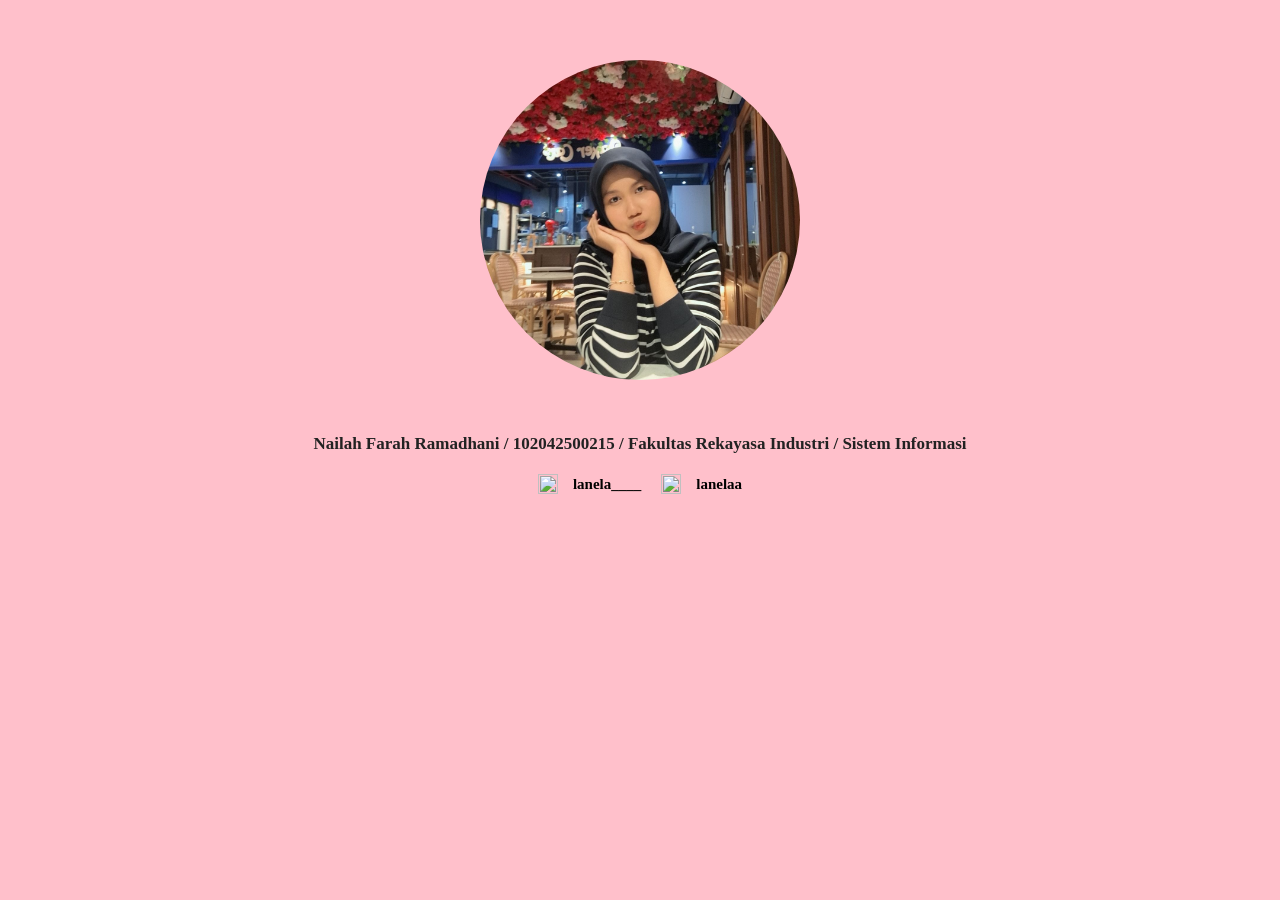
==== index.html @ 45a48423 "Add files via upload" ====
<!DOCTYPE html>
<html lang="en">
<head>
    <meta charset="UTF-8">
    <meta name="viewport" content="width=device-width, initial-scale=1.0">
    <title>Document</title>
    <link rel="stylesheet" href="style.css">
</head>
<body>
    <div class="center">
        <div class="">
            <img class="profile-img" src="profil.jpeg" alt="Foto Profil Nailah">
        </div>
        <h1 class="">
            Nailah Farah Ramadhani / 102042500215 / Fakultas Rekayasa Industri / Sistem Informasi
        </h1>
        <ul>
            <li class="list">
                <img src="https://png.pngtree.com/png-clipart/20221019/original/pngtree-instagram-icon-png-image_8704817.png" alt="">
                <a href="https://www.instagram.com/lanela____?stkn=eTBoOTg0ZG93MnIz" target="_blank">lanela____</a>
            </li>
            <li class="list">
                <img src="https://cdn-icons-png.flaticon.com/512/25/25231.png" alt="">
                <a href="https://www.github.com" target="_blank">lanelaa</a>
            </li>
        </ul>
    </div>
</body>
</html>
---- style.css ----
* {
    margin: 0;
    padding: 0;
    box-sizing: border-box;
}

body {
    background-color: #ffc0cb; 
    font-family: 'Times New Roman', Times, serif;
    display: flex;
    justify-content: center;
    align-items: flex-start;  
    min-height: 100vh;
    padding-top: 60px;        
}

.center {
    text-align: center;
    width: 100%;
    max-width: 1000px;
    display: flex;
    flex-direction: column;
    align-items: center;
}


.profile-img {
    width: 320px;            
    height: 320px;           
    border-radius: 50%;
    object-fit: cover;
    margin-bottom: 50px;    
}

h1 {
    font-size: 17px;
    font-weight: bold;
    color: #222222;
    text-align: center;
    width: 100%;
    margin-bottom: 20px;     
}

ul {
    list-style: none;
    padding: 0;
    margin: 0;
    display: flex;
    justify-content: center;
    align-items: center;
    gap: 20px;
    width: 100%;
}

.list {
    display: flex;
    align-items: center;
    gap: 15px;
}

.list img {
    width: 20px;
    height: 20px;
}

.list a {
    text-decoration: none;
    color: #000000;
    font-weight: bold;
    font-size: 15px;
}
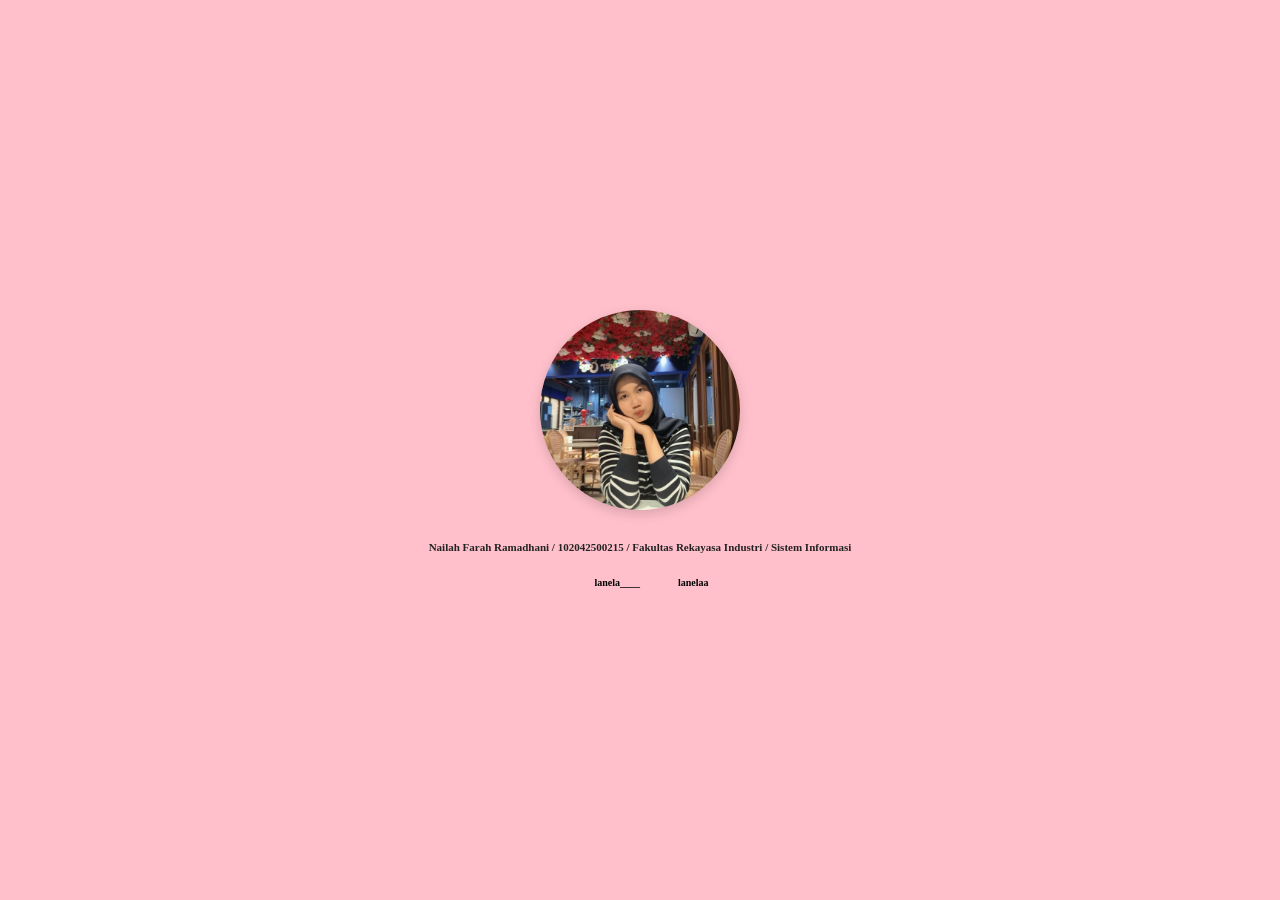
==== commit e3494e6a: "Add files via upload" ====
--- a/index.html
+++ b/index.html
@@ -21,7 +21,7 @@
             </li>
             <li class="list">
                 <img src="https://cdn-icons-png.flaticon.com/512/25/25231.png" alt="">
-                <a href="https://www.github.com" target="_blank">lanelaa</a>
+                <a href="https://github.com/lanelaa" target="_blank">lanelaa</a>
             </li>
         </ul>
     </div>
--- a/style.css
+++ b/style.css
@@ -9,36 +9,38 @@
     font-family: 'Times New Roman', Times, serif;
     display: flex;
     justify-content: center;
-    align-items: flex-start;  
+    align-items: center; 
     min-height: 100vh;
-    padding-top: 60px;        
+    padding: 20px;
 }
 
 .center {
     text-align: center;
     width: 100%;
-    max-width: 1000px;
+    max-width: 450px; 
     display: flex;
     flex-direction: column;
     align-items: center;
 }
 
-
 .profile-img {
-    width: 320px;            
-    height: 320px;           
+    width: 200px; 
+    height: 200px;
     border-radius: 50%;
     object-fit: cover;
-    margin-bottom: 50px;    
+    margin-bottom: 25px;
+    box-shadow: 0 4px 12px rgba(0, 0, 0, 0.15); 
 }
 
 h1 {
-    font-size: 17px;
+    font-size: 11px;
     font-weight: bold;
     color: #222222;
     text-align: center;
     width: 100%;
-    margin-bottom: 20px;     
+    margin-bottom: 20px;
+    line-height: 1.5; 
+    padding: 0 10px;
 }
 
 ul {
@@ -48,24 +50,25 @@
     display: flex;
     justify-content: center;
     align-items: center;
-    gap: 20px;
+    flex-wrap: wrap; 
+    gap: 15px;
     width: 100%;
 }
 
 .list {
     display: flex;
     align-items: center;
-    gap: 15px;
+    gap: 8px;
 }
 
 .list img {
-    width: 20px;
-    height: 20px;
+    width: 15px;
+    height: 15px;
 }
 
 .list a {
     text-decoration: none;
     color: #000000;
     font-weight: bold;
-    font-size: 15px;
+    font-size: 10px;
 }
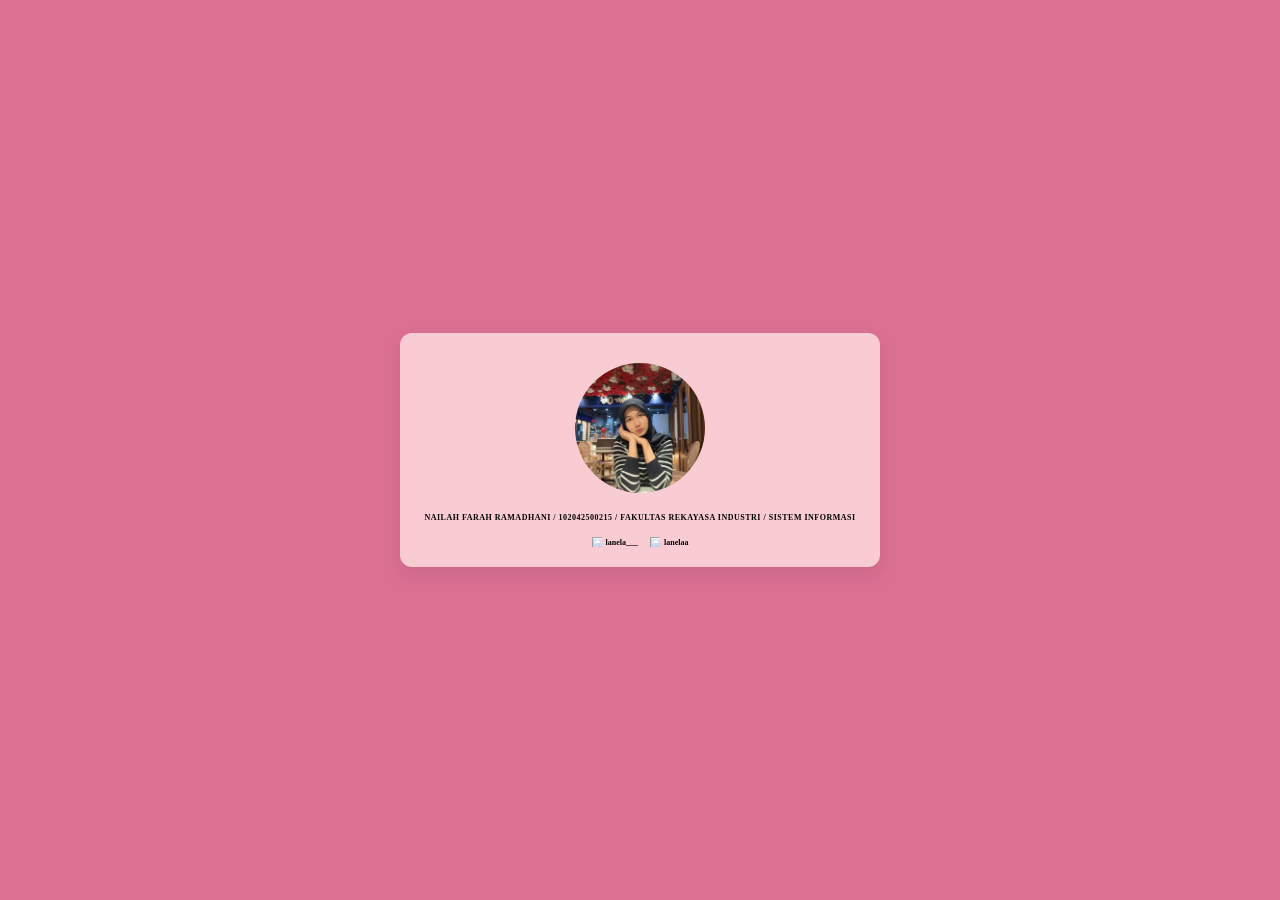
==== commit 9fa0ecad: "Add files via upload" ====
--- a/index.html
+++ b/index.html
@@ -1,29 +1,39 @@
 <!DOCTYPE html>
-<html lang="en">
+<html lang="id">
 <head>
-    <meta charset="UTF-8">
-    <meta name="viewport" content="width=device-width, initial-scale=1.0">
-    <title>Document</title>
-    <link rel="stylesheet" href="style.css">
+  <meta charset="UTF-8">
+  <!-- BARIS INI WAJIB SUPAYA DI HP TIDAK MIRING / BERANTAKAN -->
+  <meta name="viewport" content="width=device-width, initial-scale=1.0">
+  <title>Profil</title>
+  <link rel="stylesheet" href="style.css">
 </head>
 <body>
-    <div class="center">
-        <div class="">
-            <img class="profile-img" src="profil.jpeg" alt="Foto Profil Nailah">
-        </div>
-        <h1 class="">
-            Nailah Farah Ramadhani / 102042500215 / Fakultas Rekayasa Industri / Sistem Informasi
-        </h1>
-        <ul>
-            <li class="list">
-                <img src="https://png.pngtree.com/png-clipart/20221019/original/pngtree-instagram-icon-png-image_8704817.png" alt="">
-                <a href="https://www.instagram.com/lanela____?stkn=eTBoOTg0ZG93MnIz" target="_blank">lanela____</a>
-            </li>
-            <li class="list">
-                <img src="https://cdn-icons-png.flaticon.com/512/25/25231.png" alt="">
-                <a href="https://github.com/lanelaa" target="_blank">lanelaa</a>
-            </li>
-        </ul>
+
+  <!-- KARTU CONTAINER UTAMA -->
+  <div class="card">
+    
+    <!-- Foto Profil -->
+    <img class="profile-img" src="profil.jpeg" alt="Foto Profil Nailah">
+
+    <!-- Teks Informasi Menyamping -->
+    <p class="info-text">
+      NAILAH FARAH RAMADHANI / 102042500215 / FAKULTAS REKAYASA INDUSTRI / SISTEM INFORMASI
+    </p>
+
+    <!-- Baris Media Sosial -->
+    <div class="social-container">
+      <a href="https://www.instagram.com/lanela____?stkn=eTBoOTg0ZG93MnIz" class="social-item">
+        <img src="https://png.pngtree.com/png-clipart/20221019/original/pngtree-instagram-icon-png-image_8704817.png" alt="IG">
+        <span>lanela___</span>
+      </a>
+      
+      <a href="https://github.com/lanelaa" class="social-item">
+        <img src="https://cdn-icons-png.flaticon.com/512/25/25231.png" alt="GitHub">
+        <span>lanelaa</span>
+      </a>
     </div>
+
+  </div>
+
 </body>
 </html>
--- a/style.css
+++ b/style.css
@@ -1,74 +1,88 @@
+/* Reset CSS dasar */
 * {
-    margin: 0;
-    padding: 0;
-    box-sizing: border-box;
+  box-sizing: border-box;
+  margin: 0;
+  padding: 0;
 }
 
 body {
-    background-color: #ffc0cb; 
-    font-family: 'Times New Roman', Times, serif;
-    display: flex;
-    justify-content: center;
-    align-items: center; 
-    min-height: 100vh;
-    padding: 20px;
+  background-color: palevioletred; /* Warna background luar (krem muda) */
+  font-family: 'Times New Roman', Times, serif; /* Menggunakan font serif sesuai contoh */
+  display: flex;
+  justify-content: center;
+  align-items: center;
+  min-height: 100vh;
+  padding: 15px;
 }
 
-.center {
-    text-align: center;
-    width: 100%;
-    max-width: 450px; 
-    display: flex;
-    flex-direction: column;
-    align-items: center;
+/* KARTU PROFIL (Kotak di tengah) */
+.card {
+  background-color: rgb(249, 204, 212); /* Warna latar kartu */
+  border-radius: 12px;       /* Sudut melengkung */
+  padding: 30px 15px 20px 15px;
+  width: 100%;
+  max-width: 480px;          /* Batas lebar kartu */
+  display: flex;
+  flex-direction: column;
+  align-items: center;
+  text-align: center;
+  box-shadow: 0 8px 20px rgba(0, 0, 0, 0.08); /* Efek bayangan halus */
 }
 
+/* FOTO PROFIL BULAT */
 .profile-img {
-    width: 200px; 
-    height: 200px;
-    border-radius: 50%;
-    object-fit: cover;
-    margin-bottom: 25px;
-    box-shadow: 0 4px 12px rgba(0, 0, 0, 0.15); 
+  width: 130px;
+  height: 130px;
+  border-radius: 50%;
+  object-fit: cover;
+  margin-bottom: 20px;
 }
 
-h1 {
-    font-size: 11px;
-    font-weight: bold;
-    color: #222222;
-    text-align: center;
-    width: 100%;
-    margin-bottom: 20px;
-    line-height: 1.5; 
-    padding: 0 10px;
+/* TEKS INFORMAST / NAMA (Menyamping & Kecil Presisi) */
+.info-text {
+  font-size: 8px;
+  white-space: nowrap;  /* Ukuran kecil agar muat 1-2 baris menyamping */
+  font-weight: bold;
+  letter-spacing: 0.5px;
+  color: #000;
+  margin-bottom: 15px; /* Menjaga teks tetap menyamping jika memungkinkan */
+  overflow: hidden;
+  text-overflow: ellipsis;
+  width: 100%;
 }
 
-ul {
-    list-style: none;
-    padding: 0;
-    margin: 0;
-    display: flex;
-    justify-content: center;
-    align-items: center;
-    flex-wrap: wrap; 
-    gap: 15px;
-    width: 100%;
+/* SOSIAL MEDIA (Satu Garis Ke Samping) */
+.social-container {
+  display: flex;
+  flex-direction: row;  /* Menyamping */
+  justify-content: center;
+  align-items: center;
+  gap: 12px;           /* Jarak antar item sosmed */
+  width: 100%;
+  flex-wrap: nowrap;    /* Mencegah sosmed turun ke bawah */
 }
 
-.list {
-    display: flex;
-    align-items: center;
-    gap: 8px;
+.social-item {
+  display: flex;
+  align-items: center;
+  gap: 4px;
+  text-decoration: none;
+  color: #000;
+  font-size: 8px;
+  font-weight: bold;
 }
 
-.list img {
-    width: 15px;
-    height: 15px;
+.social-item img {
+  width: 10px;
+  height: 10px;
 }
 
-.list a {
-    text-decoration: none;
-    color: #000000;
-    font-weight: bold;
-    font-size: 10px;
+/* PENYESUAIAN TAMBAHAN UNTUK HP KECIL */
+@media (max-width: 380px) {
+  .info-text {
+    font-size: 0.55rem; /* Mengecilkan teks jika layar HP sangat sempit */
+  }
+  .social-item {
+    font-size: 0.55rem;
+  }
 }
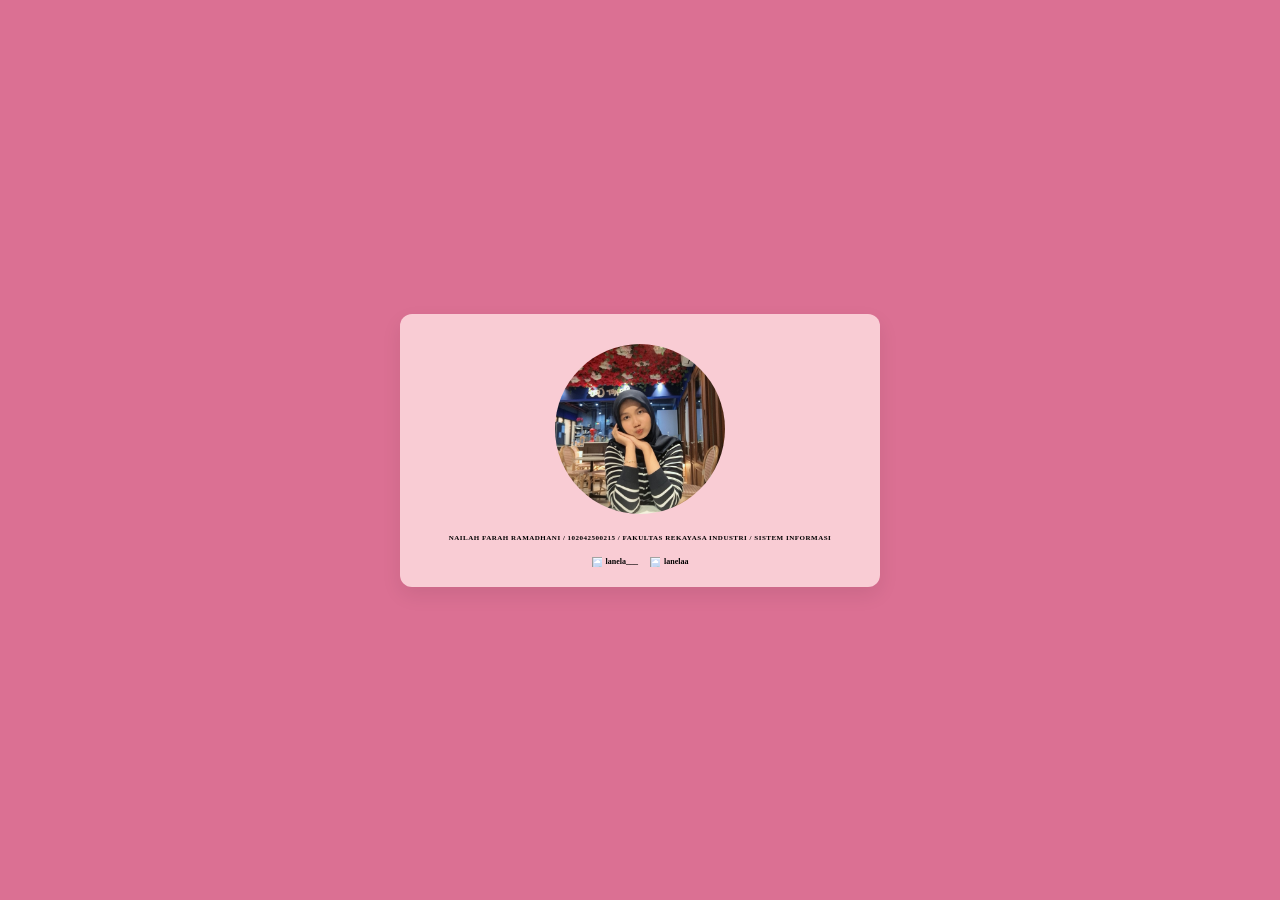
==== commit ff74c97b: "Add files via upload" ====
--- a/index.html
+++ b/index.html
@@ -2,25 +2,17 @@
 <html lang="id">
 <head>
   <meta charset="UTF-8">
-  <!-- BARIS INI WAJIB SUPAYA DI HP TIDAK MIRING / BERANTAKAN -->
   <meta name="viewport" content="width=device-width, initial-scale=1.0">
   <title>Profil</title>
   <link rel="stylesheet" href="style.css">
 </head>
 <body>
 
-  <!-- KARTU CONTAINER UTAMA -->
   <div class="card">
-    
-    <!-- Foto Profil -->
     <img class="profile-img" src="profil.jpeg" alt="Foto Profil Nailah">
-
-    <!-- Teks Informasi Menyamping -->
     <p class="info-text">
       NAILAH FARAH RAMADHANI / 102042500215 / FAKULTAS REKAYASA INDUSTRI / SISTEM INFORMASI
     </p>
-
-    <!-- Baris Media Sosial -->
     <div class="social-container">
       <a href="https://www.instagram.com/lanela____?stkn=eTBoOTg0ZG93MnIz" class="social-item">
         <img src="https://png.pngtree.com/png-clipart/20221019/original/pngtree-instagram-icon-png-image_8704817.png" alt="IG">
--- a/style.css
+++ b/style.css
@@ -1,4 +1,3 @@
-/* Reset CSS dasar */
 * {
   box-sizing: border-box;
   margin: 0;
@@ -6,8 +5,8 @@
 }
 
 body {
-  background-color: palevioletred; /* Warna background luar (krem muda) */
-  font-family: 'Times New Roman', Times, serif; /* Menggunakan font serif sesuai contoh */
+  background-color: palevioletred; 
+  font-family: 'Times New Roman', Times, serif; 
   display: flex;
   justify-content: center;
   align-items: center;
@@ -15,51 +14,47 @@
   padding: 15px;
 }
 
-/* KARTU PROFIL (Kotak di tengah) */
 .card {
-  background-color: rgb(249, 204, 212); /* Warna latar kartu */
-  border-radius: 12px;       /* Sudut melengkung */
+  background-color: rgb(249, 204, 212); 
+  border-radius: 12px;       
   padding: 30px 15px 20px 15px;
   width: 100%;
-  max-width: 480px;          /* Batas lebar kartu */
+  max-width: 480px;         
   display: flex;
   flex-direction: column;
   align-items: center;
   text-align: center;
-  box-shadow: 0 8px 20px rgba(0, 0, 0, 0.08); /* Efek bayangan halus */
+  box-shadow: 0 8px 20px rgba(0, 0, 0, 0.08); 
 }
 
-/* FOTO PROFIL BULAT */
 .profile-img {
-  width: 130px;
-  height: 130px;
+  width: 170px;
+  height: 170px;
   border-radius: 50%;
   object-fit: cover;
   margin-bottom: 20px;
 }
 
-/* TEKS INFORMAST / NAMA (Menyamping & Kecil Presisi) */
 .info-text {
-  font-size: 8px;
-  white-space: nowrap;  /* Ukuran kecil agar muat 1-2 baris menyamping */
+  font-size: 7px;
+  white-space: nowrap;  
   font-weight: bold;
   letter-spacing: 0.5px;
   color: #000;
-  margin-bottom: 15px; /* Menjaga teks tetap menyamping jika memungkinkan */
+  margin-bottom: 15px; 
   overflow: hidden;
   text-overflow: ellipsis;
   width: 100%;
 }
 
-/* SOSIAL MEDIA (Satu Garis Ke Samping) */
 .social-container {
   display: flex;
-  flex-direction: row;  /* Menyamping */
+  flex-direction: row;  
   justify-content: center;
   align-items: center;
-  gap: 12px;           /* Jarak antar item sosmed */
+  gap: 12px;           
   width: 100%;
-  flex-wrap: nowrap;    /* Mencegah sosmed turun ke bawah */
+  flex-wrap: nowrap;    
 }
 
 .social-item {
@@ -75,14 +70,4 @@
 .social-item img {
   width: 10px;
   height: 10px;
-}
-
-/* PENYESUAIAN TAMBAHAN UNTUK HP KECIL */
-@media (max-width: 380px) {
-  .info-text {
-    font-size: 0.55rem; /* Mengecilkan teks jika layar HP sangat sempit */
-  }
-  .social-item {
-    font-size: 0.55rem;
-  }
 }
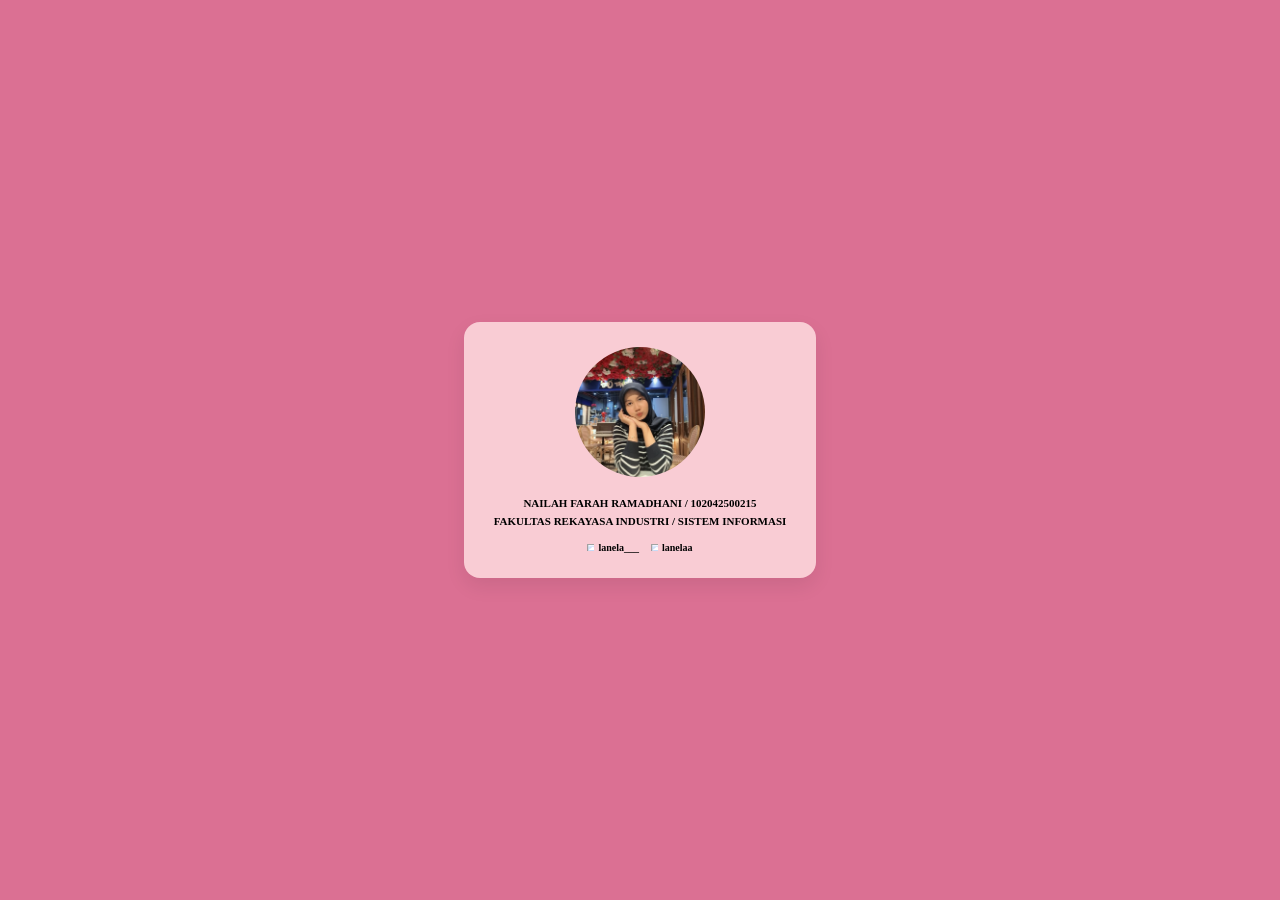
==== commit 31da8aa9: "Add files via upload" ====
--- a/index.html
+++ b/index.html
@@ -2,7 +2,7 @@
 <html lang="id">
 <head>
   <meta charset="UTF-8">
-  <meta name="viewport" content="width=device-width, initial-scale=1.0">
+  <meta name="viewport" content="width=device-width, initial-scale=1.0, maximum-scale=1.0, user-scalable=no">
   <title>Profil</title>
   <link rel="stylesheet" href="style.css">
 </head>
@@ -10,9 +10,8 @@
 
   <div class="card">
     <img class="profile-img" src="profil.jpeg" alt="Foto Profil Nailah">
-    <p class="info-text">
-      NAILAH FARAH RAMADHANI / 102042500215 / FAKULTAS REKAYASA INDUSTRI / SISTEM INFORMASI
-    </p>
+    <p class="text-top">NAILAH FARAH RAMADHANI / 102042500215</p>
+    <p class="text-bottom">FAKULTAS REKAYASA INDUSTRI / SISTEM INFORMASI</p>
     <div class="social-container">
       <a href="https://www.instagram.com/lanela____?stkn=eTBoOTg0ZG93MnIz" class="social-item">
         <img src="https://png.pngtree.com/png-clipart/20221019/original/pngtree-instagram-icon-png-image_8704817.png" alt="IG">
--- a/style.css
+++ b/style.css
@@ -5,6 +5,11 @@
 }
 
 body {
+  height: 100vh;
+  width: 100vw;
+  overflow: hidden !important; 
+  touch-action: none;          
+  overscroll-behavior: none;
   background-color: palevioletred; 
   font-family: 'Times New Roman', Times, serif; 
   display: flex;
@@ -16,11 +21,13 @@
 
 .card {
   background-color: rgb(249, 204, 212); 
-  border-radius: 12px;       
-  padding: 30px 15px 20px 15px;
-  width: 100%;
-  max-width: 480px;         
+  border-radius: 16px; 
+  width: fit-content;      
+  padding: 25px 30px;
+  margin: 0 auto;        
   display: flex;
+  max-width: 90vw;
+  max-height: 90vh;
   flex-direction: column;
   align-items: center;
   text-align: center;
@@ -28,23 +35,25 @@
 }
 
 .profile-img {
-  width: 170px;
-  height: 170px;
+  width: 130px;
+  height: 130px;
   border-radius: 50%;
   object-fit: cover;
   margin-bottom: 20px;
 }
 
-.info-text {
-  font-size: 7px;
-  white-space: nowrap;  
+.text-top {
+  font-size: 11px;
   font-weight: bold;
-  letter-spacing: 0.5px;
-  color: #000;
-  margin-bottom: 15px; 
-  overflow: hidden;
-  text-overflow: ellipsis;
-  width: 100%;
+  text-align: center;
+  margin-bottom: 6px; /* ATUR JARAK KE TEKS BAWAH DI SINI (bebas ubah angka px-nya) */
+}
+
+.text-bottom {
+  font-size: 11px;
+  font-weight: bold;
+  text-align: center;
+  margin-bottom: 15px; /* Jarak ke elemen di bawahnya (sosmed) */
 }
 
 .social-container {
@@ -63,11 +72,11 @@
   gap: 4px;
   text-decoration: none;
   color: #000;
-  font-size: 8px;
+  font-size: 10px;
   font-weight: bold;
 }
 
 .social-item img {
-  width: 10px;
-  height: 10px;
+  width: 7px;
+  height: 7px;
 }
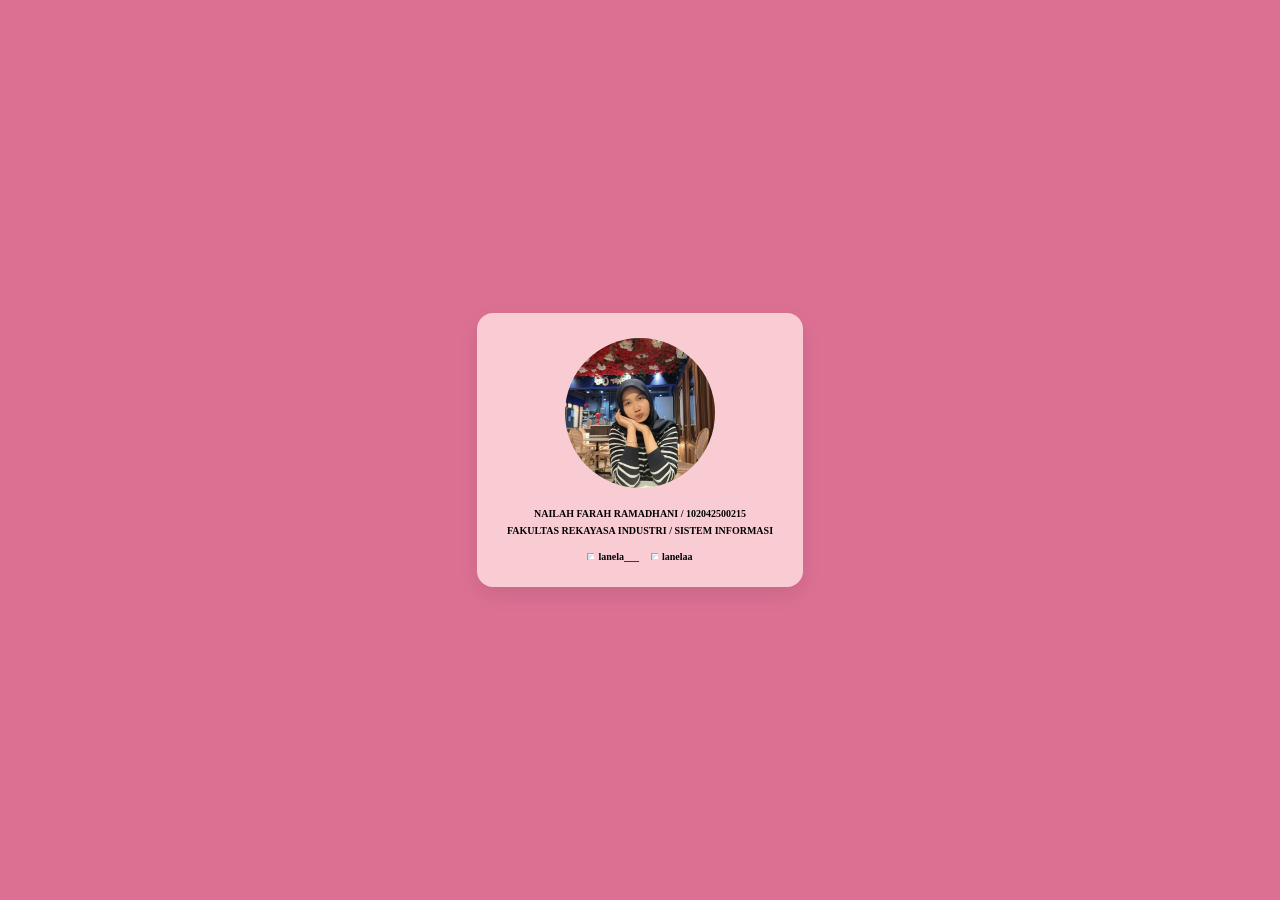
==== commit 08bd1cee: "Add files via upload" ====
--- a/index.html
+++ b/index.html
@@ -2,7 +2,7 @@
 <html lang="id">
 <head>
   <meta charset="UTF-8">
-  <meta name="viewport" content="width=device-width, initial-scale=1.0, maximum-scale=1.0, user-scalable=no">
+  <meta name="viewport" content="width=device-width, initial-scale=1.0">
   <title>Profil</title>
   <link rel="stylesheet" href="style.css">
 </head>
--- a/style.css
+++ b/style.css
@@ -4,12 +4,7 @@
   padding: 0;
 }
 
-body {
-  height: 100vh;
-  width: 100vw;
-  overflow: hidden !important; 
-  touch-action: none;          
-  overscroll-behavior: none;
+body {    
   background-color: palevioletred; 
   font-family: 'Times New Roman', Times, serif; 
   display: flex;
@@ -21,13 +16,11 @@
 
 .card {
   background-color: rgb(249, 204, 212); 
-  border-radius: 16px; 
-  width: fit-content;      
+  border-radius: 16px;     
   padding: 25px 30px;
   margin: 0 auto;        
   display: flex;
-  max-width: 90vw;
-  max-height: 90vh;
+  max-width: 100vw;
   flex-direction: column;
   align-items: center;
   text-align: center;
@@ -35,25 +28,25 @@
 }
 
 .profile-img {
-  width: 130px;
-  height: 130px;
+  width: 150px;
+  height: 150px;
   border-radius: 50%;
   object-fit: cover;
   margin-bottom: 20px;
 }
 
 .text-top {
-  font-size: 11px;
+  font-size: 10px;
   font-weight: bold;
   text-align: center;
-  margin-bottom: 6px; /* ATUR JARAK KE TEKS BAWAH DI SINI (bebas ubah angka px-nya) */
+  margin-bottom: 6px; 
 }
 
 .text-bottom {
-  font-size: 11px;
+  font-size: 10px;
   font-weight: bold;
   text-align: center;
-  margin-bottom: 15px; /* Jarak ke elemen di bawahnya (sosmed) */
+  margin-bottom: 15px; 
 }
 
 .social-container {
